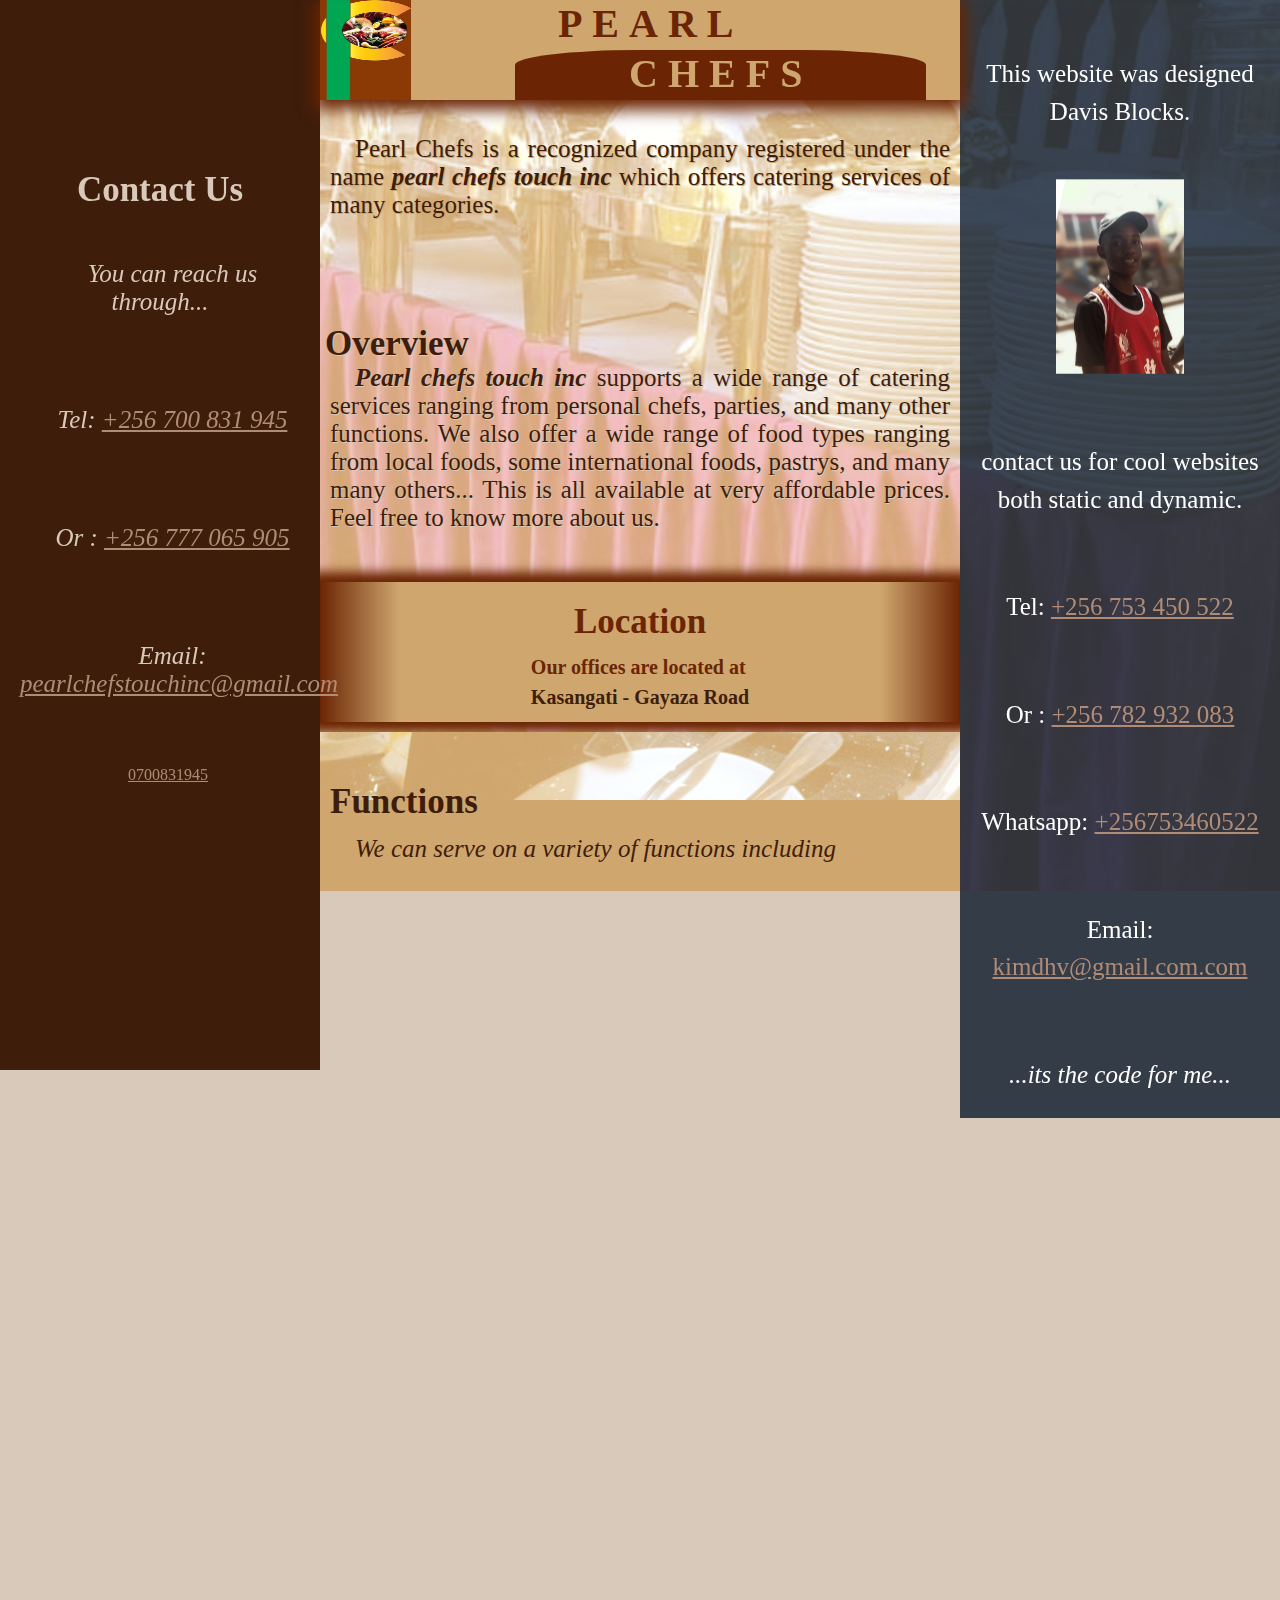
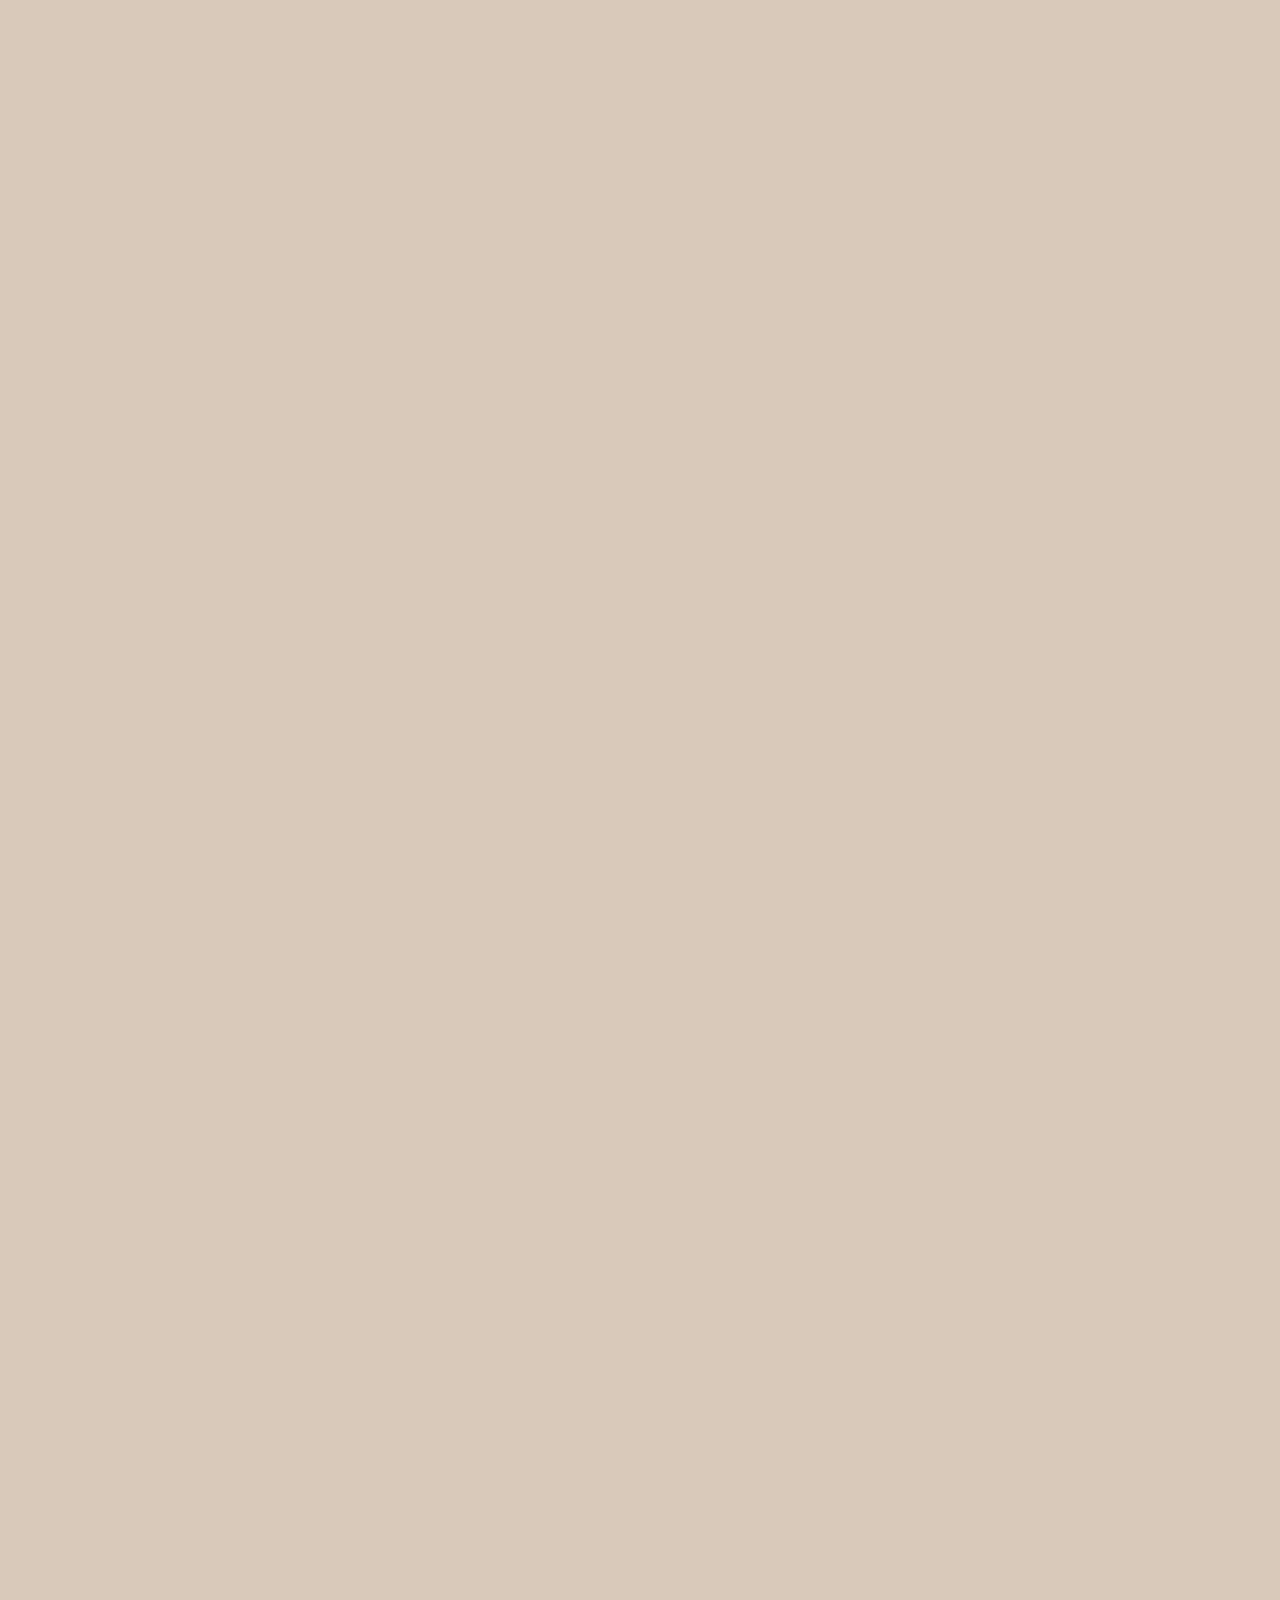
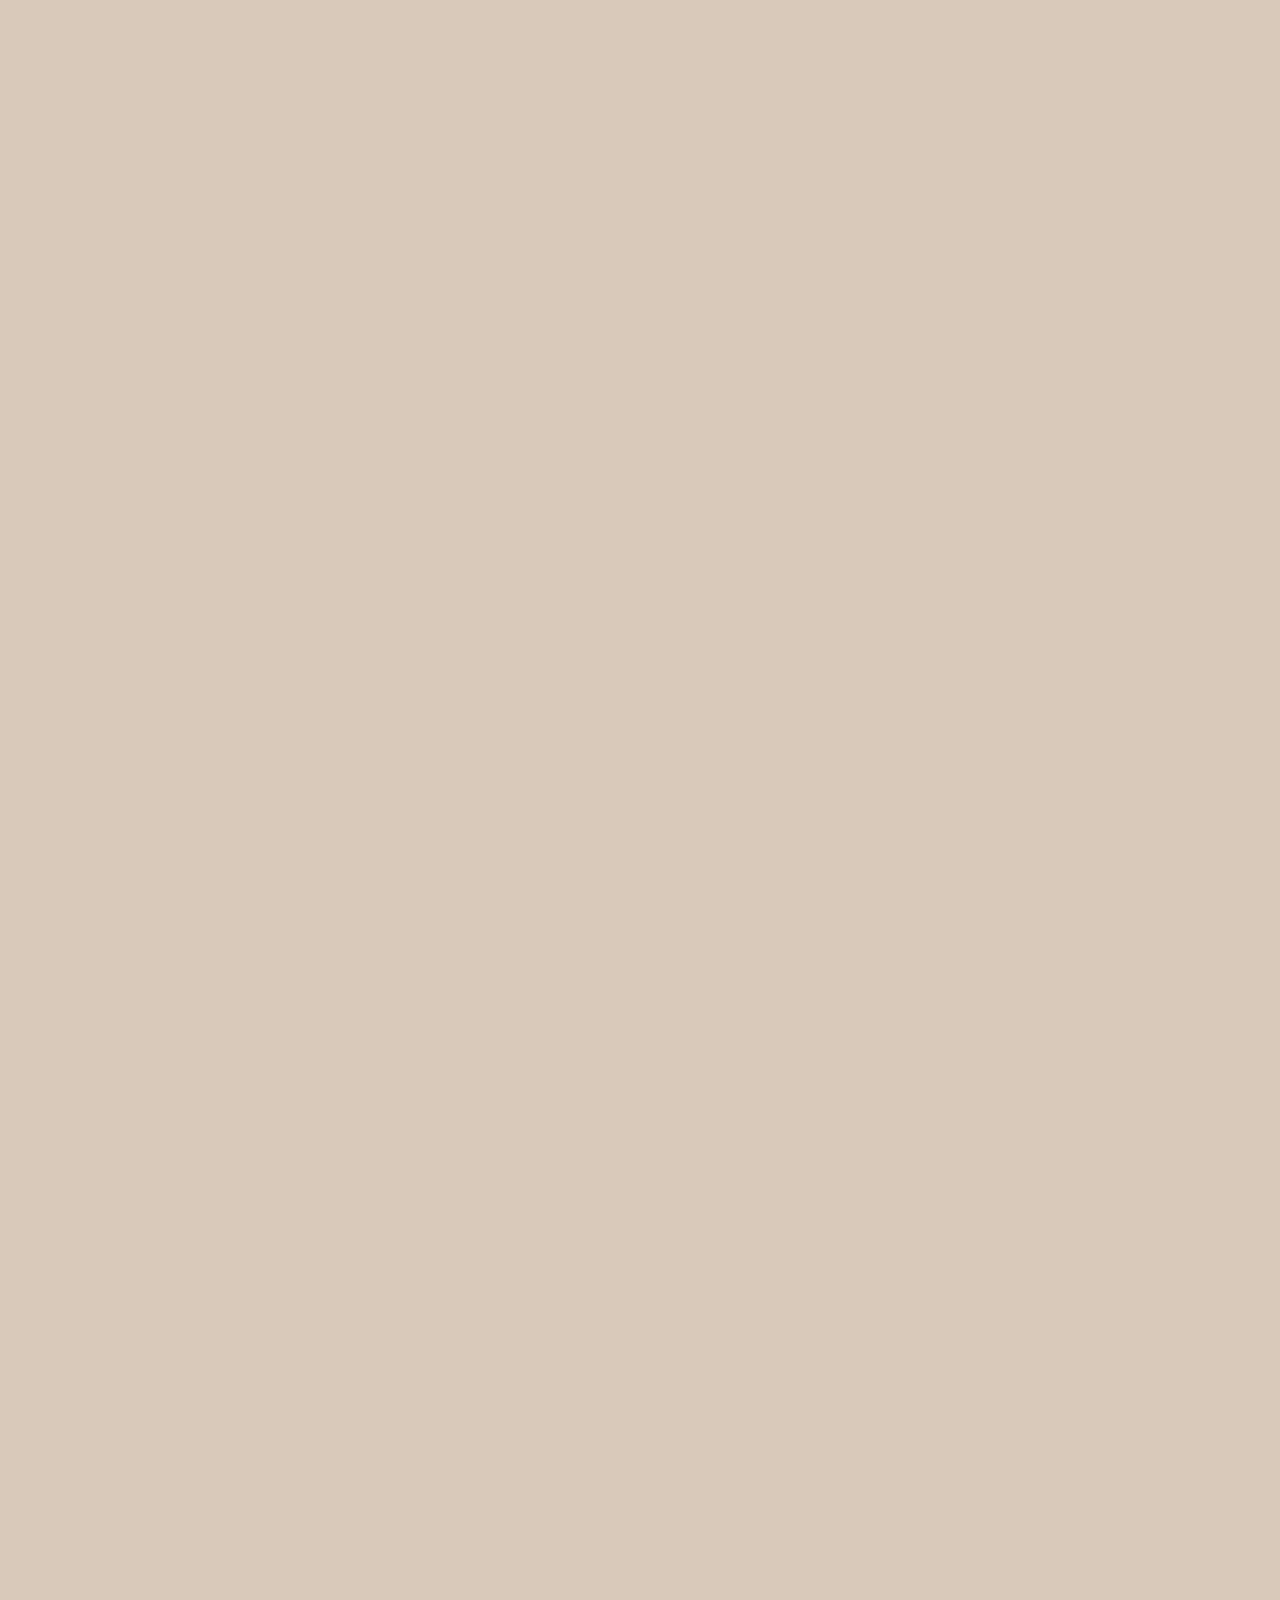
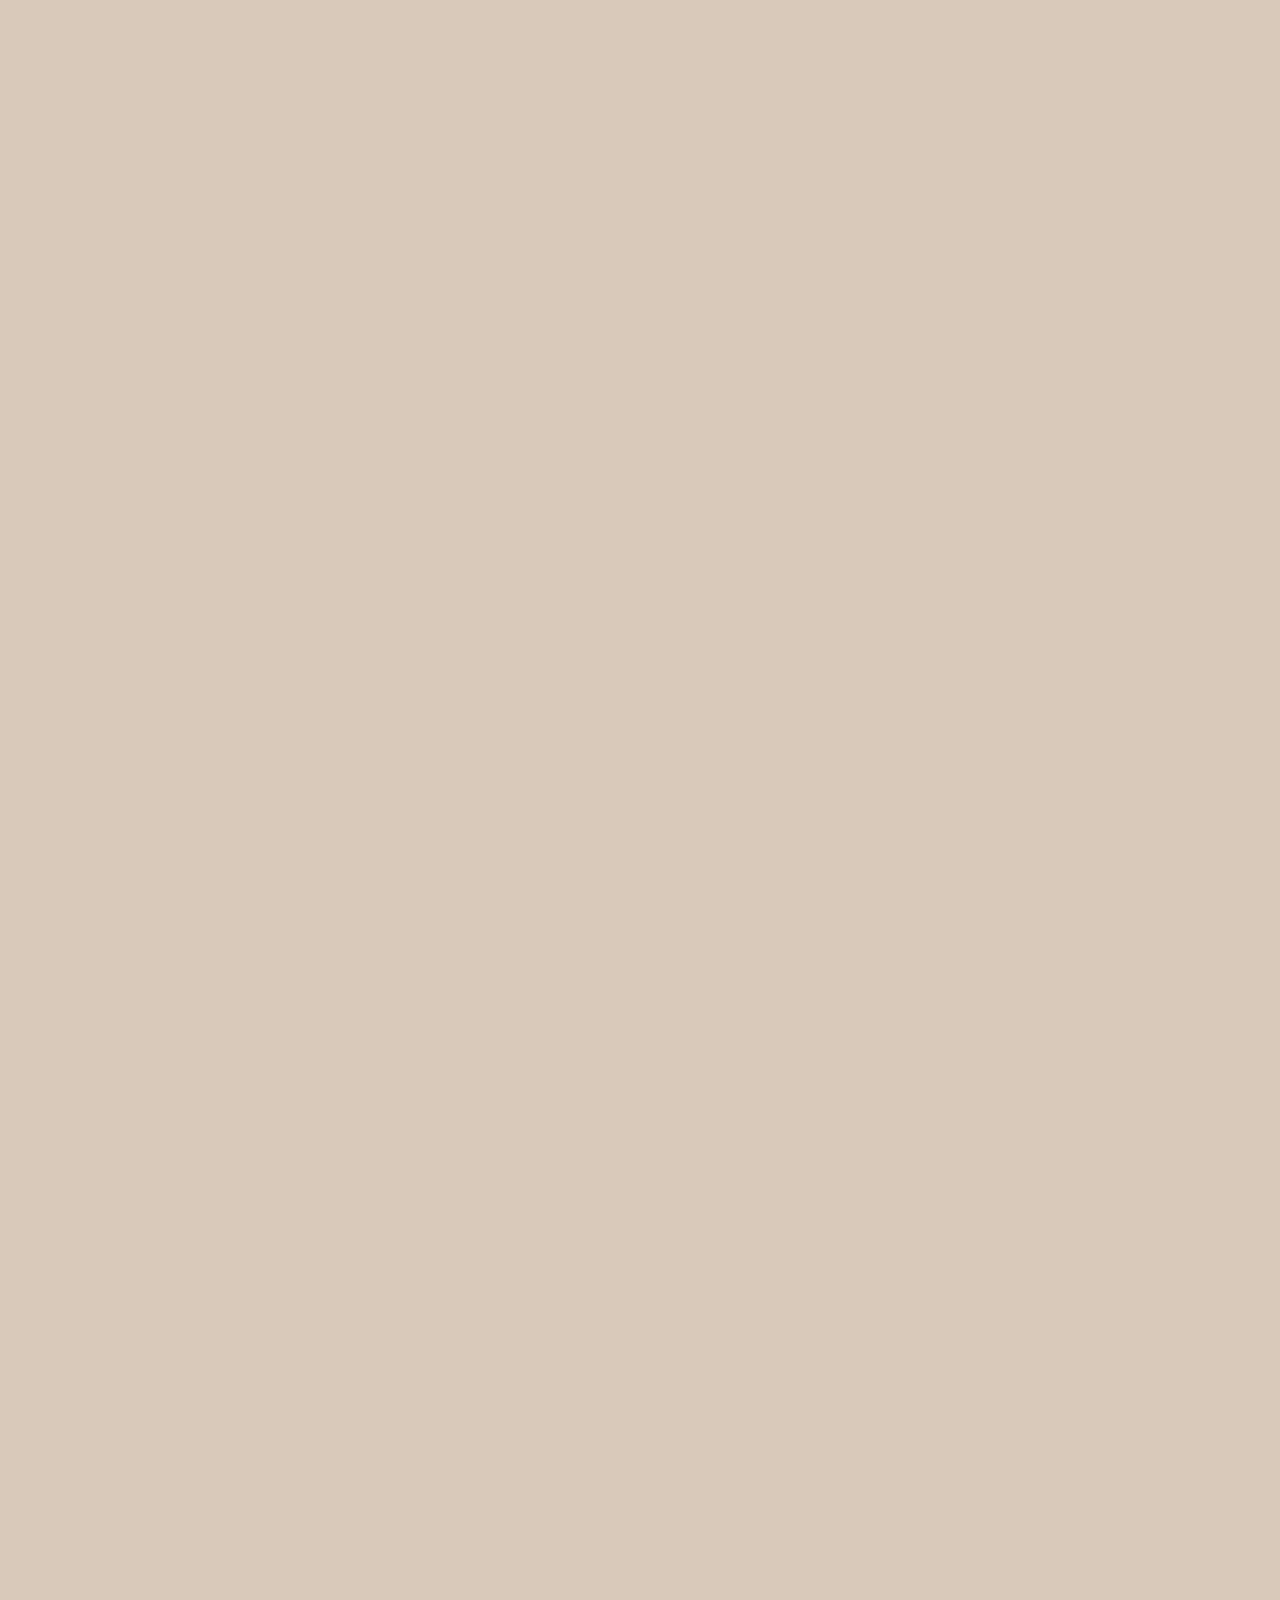
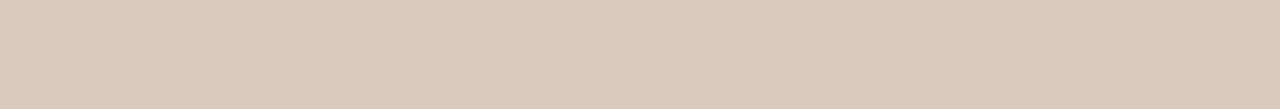
==== index.html @ cfde9b63 "all" ====
<!DOCTYPE html>
<html lang="en">
<head>
    <meta charset="UTF-8">
    <meta name="viewport" content="width=device-width, initial-scale=1.0">
    <title>Pearl chefs</title>
    <link rel="stylesheet" href="style.css">

</head>
<body>
    <div class="holder">
        <section class="header">
            <div class="logo-holder">
                <img src="pictures/logo.png" alt="PC">
            </div>
            <div class="company-name">
                <p>PEARL</p>
                <p>CHEFS</p>
            </div>
        </section>
        <section class="body">
            <p>Pearl Chefs is a recognized company registered under the 
                name <em>pearl chefs touch inc</em> which offers catering services of 
                many categories.
            </p>
            <div class="contents">
                <p>If your're in a hurry, you can conveniently access
                    what you need...
                </p>
                <p>...contents</p>
                <ol class="contnt">
                    <li><a href="#Overview">Overview</a></li>
                    <li><a href="#Location">Location</a></li>
                    <li><a href="#supported-functions">Functions</a> </li>
                    <li><a href="#types-of-foood">In our collection</a></li>
                    <li><a href="#team">Pearl team</a></li>
                    <li><a href="#contact-us">Contact us</a></li>
                </ol>
            </div>
            <div class="overview">
                <p class="h1" id="overview">Overview</p>
                <p><em>Pearl chefs touch inc</em> supports a wide range of catering
                services ranging from personal chefs, parties, and 
                many other functions. We also offer a wide range of
                food types ranging from local foods, some international
                foods, pastrys, and many many others... This is all
                available at very affordable prices. Feel free to 
                know more about us.</p>
            </div>
            <div class="location" id="Location">
                <p class="h1">Location</a></p>
                
                <p>Our offices are located at <br> <b>Kasangati - Gayaza Road</b></p>
            </div>
            <div class="supported-functions" id="supported-functions">
                <p class="h1">Functions</p>
                <p>We can serve on a variety of functions including</p>
                <ol class="functions">
                    <li>Wedding parties</li>
                    <li>Birthday parties</li>
                    <li>Introduction ceremonies</li>
                    <li>And all other cultural ceremonies </li>
                    <li>Outside Catering</li>
                    <li>BBQ's</li>
                    <li>Carorate Ceremonies</li>
                    <li>Anniversaries</li>
                    <li>Luncheons</li>
                    <li>Meetings</li>
                    <li>Seminars</li>
                    <li>School parties</li>
                    <li>Personal chef services</li>
                </ol>
                
                <p>We also offer a wide range of other culinary services.
                </p>
                
            </div>
            <div class="types-of-foood" id="types-of-foood">
                <p class="h1">In our collecction</p>
                <p>At Pearl Chef's touch inc, we offer
                    a wide variety of food types including
                    all local foods, international dishes,
                    pastries, cakes... and many others.
                    It's your choice that matters.
                </p>
                <div class="picture-gallery">
                    <img src="pictures/food/serving-table.jpeg" alt="">
                    <img src="pictures/food/chicken.jpeg" alt="">
                    <img src="pictures/food/food-plate-.jpg" alt="">
                    <img src="pictures/food/food-plate-2.jpeg" alt="">
                    <img src="pictures/food/food-plate-3.jpeg" alt="">
                    <img src="pictures/food/food-plate-4.jpeg" alt="">
                    <img src="pictures/food/food-plate-6.jpg" alt="">
                    <img src="pictures/food/food-plate5.jpeg" alt="">
                    <img src="pictures/food/hafcakes1.jpeg" alt="">
                    <img src="pictures/food/halfcakes2.jpeg" alt="">
                    <img src="pictures/food/plate1.jpeg" alt="">
                    <img src="pictures/food/samosas.jpeg" alt="">
                    <img src="pictures/food/serving-center-2.jpeg" alt="">
                    <img src="pictures/food/serving-center-3.jpeg" alt="">
                    <img src="pictures/food/serving-center.jpeg" alt="">
                    <img src="pictures/food/variety.jpeg" alt="">
               </div>
                
            </div>
            <div class="team" id="team">
                <p class="h1">Pearl team</p>
                <p>Our team includes very dedicated chefs who are aimed at making 
                    good quality food ready at your service...
                </p>
                <p>...this includes</p>
                <div class="member">
                    <p class="description">Chef Ali <br> General manager</p>
                    <div class="pic"><img src="pictures/ali.jpg" alt="Chef Ali"></div>
                </div>
                <div class="member">
                    <p class="description">Chef Mark</p>
                    <div class="pic"><img src="pictures/mark.jpg" alt="Mark"></div>
                </div>
                <p>...and many others including the serving team and other members of the support crue.</p>
                
                <img src="pictures/many.jpg" alt="">
                
            </div>
            <div class="contact-us" id="contact-us">
                <p class="h1">Contact Us</p>
                <p>You can reach us through...</p>
                <p>Tel: <a href="tel:+256700831945">+256 700 831 945</a></p>
                <p>Or : <a href="tel:+256777065905">+256 777 065 905</a></p>
                <p>Email: <a href= "mailto:pearlchefstouchinc@gmail.com?cc=kimdhev@gmail.com&subject=Customer%20feedback%20">pearlchefstouchinc@gmail.com</a></p>
                <div class="handles">
                    <a class="logo" href="https://wa.me/+256700831945"><img src="pictures\whatsapp.png" alt="" srcset=""></a>
                    <a class="logo" href= "mailto:pearlchefstouchinc@gmail.com?cc=kimdhev@gmail.com&subject=Customer%20feedback%20"><img src="pictures\g-mail.png" alt="" srcset=""></a>
                    <p><a href="https://wa.me/+256700831945">0700831945</a></p>
                    <p><a href= "mailto:pearlchefstouchinc@gmail.com?
                        cc=kimdhev@gmail.com&
                        subject=Customer%20feedback%20">pearlchefstouchinc@gmail.com</a></p>
                </div>

            </div>
            <div class="developer-info">
                <p class="info">This website was designed 
                    Davis Blocks. <br>
                    
                </p>
                <img src="pictures/developer.jpg" alt="Davis">
                <p>contact us for cool websites both static and 
                    dynamic.</p>
                <p>Tel: <a href="tel:+256753460522">+256 753 450 522</a></p>
                <p>Or : <a href="tel:+256782932083">+256 782 932 083</a></p>
                <p>Whatsapp: <a href="https://wa.me/+256753460522">+256753460522</a></p>
                <p>Email: <a href= "mailto:kimdhev@gmail.com?subject=Customer%20feedback%20&body=Write%20your%20message%20here...%20">kimdhv@gmail.com.com</a></p>
                <p><I>...its the code for me...</I></p>

            </div>
        </section>
        
    </div>
    
    <script src="script.js"></script>
</body>
</html>
---- style.css ----
:root{
    --header-height: 80px;
    --font-size-big: calc(0.4*var(--header-height));
    --font-size-medium: 20px;
    --clor-brown: #6b2504;
    --brown-bg: #cfa76e;
    --font-size-medium2: 18px;
    --sub-heading-font: 25px;
    --whyte: #d9c9bA;
    --dark-brown: #3f1d0b;
    --link-color: #b08c77;
    --i:1;
}

*{
    user-select: none;
    font-family: Cambria, Cochin, Georgia, Times, 'Times New Roman', serif;
}

html{
    height: 100vh;
    overflow-y: hidden;
}

body{
    width: 100%;
    margin: 0px;
    background: var(--whyte);
    height: 99%;
    overflow-y: scroll;
}

.holder{
    align-items: center;
    position: relative;
    display: flex;
    flex-direction: column;
    width: 100%;
    height: calc(max-content + 130px);

    background-color: var(--brown-bg);
    background-attachment: fixed;
    background-repeat: no-repeat;
    background-size: cover;
    background-blend-mode: screen;
    background-image: url('pictures/table.jpg');
    background-position-y: 0px;
    overflow-x: hidden;
}
.holder .header{
    position: relative;
    background: var(--brown-bg);
    display: grid;
    grid: 1fr/repeat(7, 1fr);
    gap: 0px;
    width: 100%;
    height: var(--header-height);
    box-shadow: 0px 5px 15px 5px var(--clor-brown);
    z-index: 4;

    
}

.holder .header .logo-holder{
    position: relative;
    width: 100%;
    height: var(--header-height);
    grid-area: 1/1;
}

.holder .header .logo-holder img{
    position: relative;
    width: 100%;
    height: 100%;
}

.holder .header .company-name{
    position: relative;
    grid-area: 1/span 6;
    display: grid;
    gap: 0px;
    grid: repeat(2, 1fr)/1fr;
    place-items: center;
    height: 100%;
}

.holder .header .company-name p{
    position: relative;
    text-align: center;
    background: var(--brown-bg);
    font-size: var(--font-size-big);
    color: var(--clor-brown);
    height: 100%;
    width: 75%;
    margin: 0px;
    letter-spacing: 10px;
    font-weight: 700;
    font-family: Cambria, Cochin, Georgia, Times, 'Times New Roman', serif;
}

.holder .header .company-name p:nth-child(1){
    transform: translate(-35px,0);
    animation: slide1 0.5s linear 0s 1 forwards;
}

.holder .header .company-name p:nth-child(2){
    color: var(--brown-bg);
    background: var(--clor-brown);
    border-top-left-radius: 30%;
    border-top-right-radius: 30%;
    transform: translate(35px,0);
    animation: slide2 0.5s ease-out 0s 1 forwards;
}

@keyframes slide1 {
    from{
        opacity: 0%;
        transform: translate(35px, 0px);
    }
    to{
        opacity: 100%;
        transform: translate(-35px, 0px);
    }
}
@keyframes slide2 {
    from{
        opacity: 0%;
        transform: translate(-35px, 0px);
    }
    to{
        opacity: 100%;
        transform: translate(35px, 0px);
    }
}
/* .holder .header.active{
    position: fixed;
    top: 0px;
    left: 0px;
    animation: slideDown 1s ease forwards;
}

@keyframes slideDown{
    0%{
        transform: translateY(-100%);
    }
    100%{
        transform: translateY(0%);
    }
} */



section.body{
    display: grid;
    position: relative;
}

section.body > p{
    background-color: var(--brown-bg);
    background-attachment: fixed;
    background-repeat: no-repeat;
    background-size: cover;
    background-blend-mode: screen;
    background-image: url('pictures/table.jpg');
    background-position-y: 0px;
    padding: 10px;
    font-size: var(--font-size-medium);
    text-indent: 25px;
    text-align: justify;
    color: var(--dark-brown);
    text-shadow: 1px 1px var(--brown-bg);
    font-weight: 200;
    padding-block-end: 30px;
}
em{
    font-weight: 600;
}

section.body > .contents{
    padding: 20px;
    padding-block: 0px;
    max-width: 100%;
    color: var(--brown-bg);
    background: var(--clor-brown);
    box-shadow: 0px 0px 20px 20px var(--clor-brown);
}

section.body > .contents > p{
    font-size: var(--font-size-medium2);
}

section.body > .contents > p:nth-child(2){
    font-weight: 500;
    font-size: calc(var(--font-size-medium2)*1.3);
    padding-block: 0px;
    margin-bottom: 5px;
}

section.body > .contents > ol{
    padding-block: 0px;
    font-size: var(--font-size-medium2);
    margin-top: 0px;
    list-style: disc inside url("pictures/cupcake.png");
}

section.body > .contents > ol > li{
    padding-block: 10px;
}

section.body > .overview{
    padding: 5px;
    padding-block: 30px;
    color: var(--dark-brown);
    text-shadow: 1px 1px var(--whyte);
    margin-block-end: 20px;
    background-color: var(--brown-bg);
    background-attachment: fixed;
    background-repeat: no-repeat;
    background-size: cover;
    background-blend-mode: screen;
    background-image: url('pictures/table.jpg');
    background-position-y: 0px;
}

p.h1{
    font-size: var(--sub-heading-font);
    margin-block-start: 20px;
    margin-block-end: 0px;
    font-weight: 700;
}

section.body > .overview > p:nth-child(2){
    text-indent: 25px;
    margin-block: 0px;
    font-size: var(--font-size-medium);
    text-align: justify;
    padding-inline: 5px;
    font-weight: 500;
}
section.body > .location{
    display: grid;
    place-items: center;
    box-shadow: 0px 0px 10px 10px var(--clor-brown);
    background: linear-gradient(to right, var(--clor-brown), var(--brown-bg), var(--brown-bg), var(--brown-bg),var(--brown-bg),var(--brown-bg),var(--brown-bg),var(--brown-bg), var(--clor-brown));
    padding: 0px;
    margin: 0px;
    margin-block-end: 10px;
    padding-inline: 30px;
    color: var(--clor-brown);
}

section.body > .location > p:nth-child(2){
    font-size: var(--font-size-medium2);
    margin-block: 10px;
    font-weight: 600;
    line-height: 1.5;
    /* animation: marq 10s linear 2; */
}
/* 
@keyframes marq {
    from{
        transform: translate(100%, 0);
    }
    to{
        transform: translate(-100%, 0);
    }
} */

section.body > .location > p:nth-child(2) > b{
    color: var(--dark-brown);
}

section.body > .supported-functions{
    padding-inline: 10px;
    padding-block: 30px;
    color: var(--dark-brown);
    font-weight: 500;
    margin-block-end: 0px;
    background-color: var(--brown-bg);
    background-attachment: fixed;
    background-repeat: no-repeat;
    background-size: cover;
    background-blend-mode:  screen;
    background-image: url('pictures/circularWarmer.JPG');
    background-position-y: -100px;
}

section.body > .supported-functions > p:is(:not(:first-child)){
    font-size: var(--font-size-medium);
    text-indent: 25px;
    margin-block: 3px;
    font-style: italic;
    padding-block: 10px;
}

section.body > .supported-functions > ol{
    font-size: var(--font-size-medium2);
    margin-block: 10px;
    list-style: disc inside url("pictures/food.png");
}

section.body > .supported-functions > ol > li{
    padding-block: 10px;
}

section.body > .types-of-foood{
    width: 100%;
    margin-block: 15px;
    padding: 5px;
    padding-inline: 0px;
    padding-block: 30px;
    box-shadow: 0px 0px 10px 10px var(--clor-brown);
    background: linear-gradient(var(--clor-brown), var(--brown-bg) 1.5%);
    color: var(--clor-brown);
    font-weight: 600;
}

section.body > .types-of-foood > p:is(:not(:first-child)){
    font-size: var(--font-size-medium);
    text-indent: 25px;
    margin-block: 3px;
    margin-block-end: 20px;
    margin-inline: 5px;
    font-style: italic;
    text-align: justify;
}

section.body > .types-of-foood > .picture-gallery{
    width: 100%;
    background: var(--whyte);
    gap: 10px;
    display: grid;
    grid: 1fr/repeat(2, 1fr);

}

section.body > .types-of-foood > .picture-gallery > img{
    width: 100%;
    height: 100%;
    object-fit: cover;
    aspect-ratio: 2;
    overflow: hidden;
}

section.body > .types-of-foood > .picture-gallery > img:hover{
    --i:0;
    z-index: 5;
    transform: scale(1.1);
    transition: 1s;
}

section.body > .types-of-foood > .picture-gallery > img:is(:nth-child(1), :nth-child(2)){
   grid-area: 1 /1/span 1/ span 2;
}
section.body > .types-of-foood > .picture-gallery > img:is(:nth-child(3), :nth-child(4)){
   grid-area: 2 /1/span 1/ span 2;
}
section.body > .types-of-foood > .picture-gallery > img:is(:nth-child(5), :nth-child(6)){
   grid-area: 3 /1/span 1/ span 2;
}
section.body > .types-of-foood > .picture-gallery > img:is(:nth-child(7), :nth-child(8)){
   grid-area: 4 /1/span 1/ span 2;
}
section.body > .types-of-foood > .picture-gallery > img:is(:nth-child(9), :nth-child(10)){
   grid-area: 5 /1/span 1/ span 2;
}
section.body > .types-of-foood > .picture-gallery > img:is(:nth-child(11), :nth-child(12)){
   grid-area: 6 /1/span 1/ span 2;
}
section.body > .types-of-foood > .picture-gallery > img:is(:nth-child(13), :nth-child(14)){
   grid-area: 7 /1/span 1/ span 2;
}
section.body > .types-of-foood > .picture-gallery > img:is(:nth-child(15), :nth-child(16)){
   grid-area: 8 /1/span 1/ span 2;
}

section.body > .types-of-foood > .picture-gallery > img:nth-child(odd){
    border-top-left-radius: 10%;
    clip-path: polygon(0% 0%, calc(100% - var(--i)*56%) 0%, calc(100% - var(--i)*46%) 100%, 0% 100%);
}
section.body > .types-of-foood > .picture-gallery > img:nth-child(even){
    border-bottom-right-radius: 10%;
    clip-path: polygon(calc(0% + var(--i)*46%) 0%, 100% 0%, 100% 100%, calc(0% + var(--i)*56%) 100%);
}
section.body > .team{
    display: flex;
    gap: 20px;
    flex-direction: column;
    background: var(--clor-brown);
    color: var(--whyte);
    padding: 10px;
    margin-block: 10px;
    margin-block-end: 0px;
    box-shadow: 0px -25px 0px 0px var(--clor-brown);
    background-attachment: fixed;
    background-repeat: no-repeat;
    background-size: cover;
    background-blend-mode: screen;
    background-image: url('pictures/circularWarmer.JPG');
    background-position-y: -100px;
}

section.body > .team > p:is(:not(:first-child)){
    font-size: var(--font-size-medium);
    font-weight: 500;
    text-indent: 25px;
    margin-block: 10px;
    font-style: italic;
    text-shadow: 1px 1px var(--dark-brown);
    
}

section.body > .team > .member{
    display: flex;
    flex-direction: row-reverse;
    width: 100%;
    height: max-content;
    background: linear-gradient(to right, transparent, var(--clor-brown) 90%);
}

section.body > .team > .member:nth-child(even){
    flex-direction: row;
    background: linear-gradient(to left, transparent, var(--clor-brown) 90%);
}

section.body > .team > .member > p{
    color: var(--whyte);
    background: transparent;
    margin: 0px;
    width: 50%;
    height: 100%;
    display: grid;
    place-items: center;
    text-align: center;
    font-size: var(--font-size-medium);
}

section.body > .team > .member > .pic{
    background: transparent;
    width: 50%;
    height: max-content;
    display: grid;
    place-items: center;
    overflow: hidden;
    
}

section.body > .team > .member > .pic > img{
    width: 100%;
    height: 100%;
}

section.body > .team > .member > .pic > img[alt=Mark]{
    width: 100%;
    height: 100%;
}

section.body > .team  img{
    width: 100%;
    height: 100%;
    border-radius: 10%;
}

section.body > .team  img:hover{
    filter: saturate(1.1);
    transform: scale(1.1);
    transition: 0.5s;
}

section.body > .contact-us{
    background: var(--dark-brown);
    margin-top: 0px;
    padding-block: 20px;
}

section.body > .contact-us > p{
    text-align: center;
    color: var(--whyte);
}

section.body > .contact-us > p:is(:not(:first-child)){
    font-size: var(--font-size-medium);
    text-indent: 25px;
    margin-block: 10px;
    font-style: italic;
    padding: 20px;
}

section.body > .contact-us > .handles{
    position: relative;
    /* bottom: 0px; */
    display: grid;
    padding-block: 10px;
    place-items: center;
    grid: 1fr/1fr 2fr;
    width: 100%;
    background: var(--dark-brown);
}

/* section.body > .contact-us > .handles.active{
    position: relative;
} */

section.body > .contact-us > .handles > p{
    color: var(--whyte);
    margin: 0px;
}

section.body > .contact-us > .handles > .logo{
    width: 60px;
    display: grid;
    place-items: center;
    background: white;
    aspect-ratio: 1;
    border-radius: 50%;
}

section.body > .contact-us > .handles > .logo > img{
    width: 40px;
    filter: saturate(0);
}

a{
    text-decoration: underline;
    font-size: inherit;
    color: var(--link-color);
}

.developer-info{
    color: White;
    background: rgba(1, 17, 36, 0.767);
    padding-block-start: 30px;
    display: grid;
    place-items: center;
}
.developer-info > p{
    font-size: var(--font-size-medium);
    line-height: 1.5;
    padding-block-start: 20px;
    text-align: center;
}
.developer-info > img{
    width: 50%;
    filter: grayscale(40%);
    transform: scale(80%);
}
.developer-info > img:hover{
    transform: scale(110%);
    filter: grayscale(0%);
    transition: .5s;
}

/* Media query for desktops and laptopps */
@media only screen and (min-width: 768px) {
    head{
        height: 100%;
    }
    :root{
    --header-height: 100px;
    --font-size-big: calc(0.4*var(--header-height));
    --font-size-medium: 25px;
    --clor-brown: #6b2504;
    --brown-bg: #cfa76e;
    --font-size-medium2: 20px;
    --sub-heading-font: 35px;
    --whyte: #d9c9bA;
    --dark-brown: #3f1d0b;
    --link-color: #b08c77;
    --i:1;
    }
    .holder > .header{
        width: 50%;
        position: fixed;
        top: 0%;
        left: 25%;
        z-index: 6;
    }
    section.body{
            position: relative;
            width: 50%;
            left: 0%;
            overflow: hidden;
            top: var(--header-height);
        }
    section.body > .contents{
        display: none;
    }

    
    section.body > .contact-us{
            padding-top: 150px;
            width: 25%;
            height: 100vh;
            position: fixed;
            left: 0px;
            top: 0px;
        }
        section.body > .contact-us > p:is(:not(:first-child)){
            padding-block: 40px;
        }
        section.body > .contact-us > .handles > .logo{
            display: none;
        }
        section.body > .contact-us > .handles > p:is(:not(last-child)){
            position: absolute;
            left: 40%;
            top: 90%;
        }
        section.body > .contact-us > .handles > p:last-of-type{
            display: none;
        }
        section.body > .team > p:is(:not(:first-child)){
            background: #3f1d0b8c;
        }

    .developer-info{
        position: fixed;
        right: 0%;
        top: 0%;
        width: 25%;
        padding-top: 10px;
    }

    section.body > .types-of-foood > .picture-gallery > img:hover{
        transform: scale(1.1);
    }
}
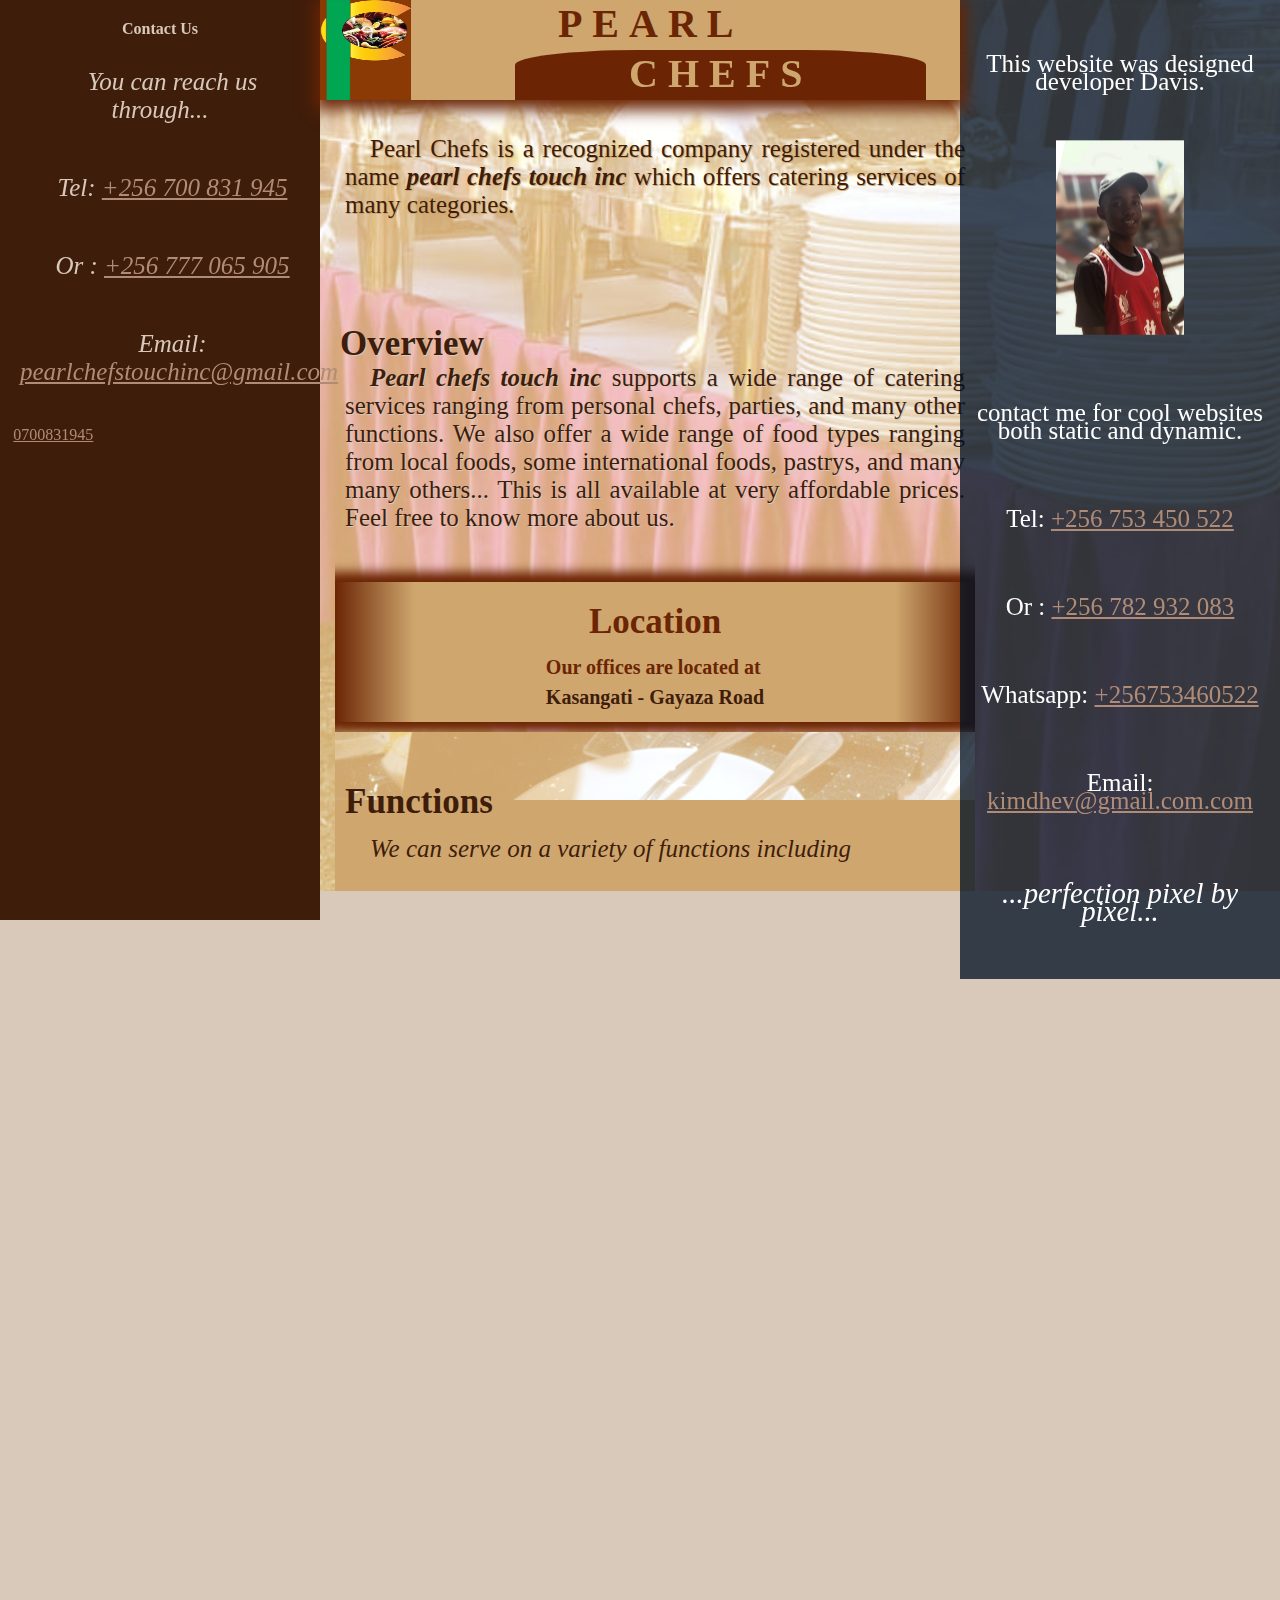
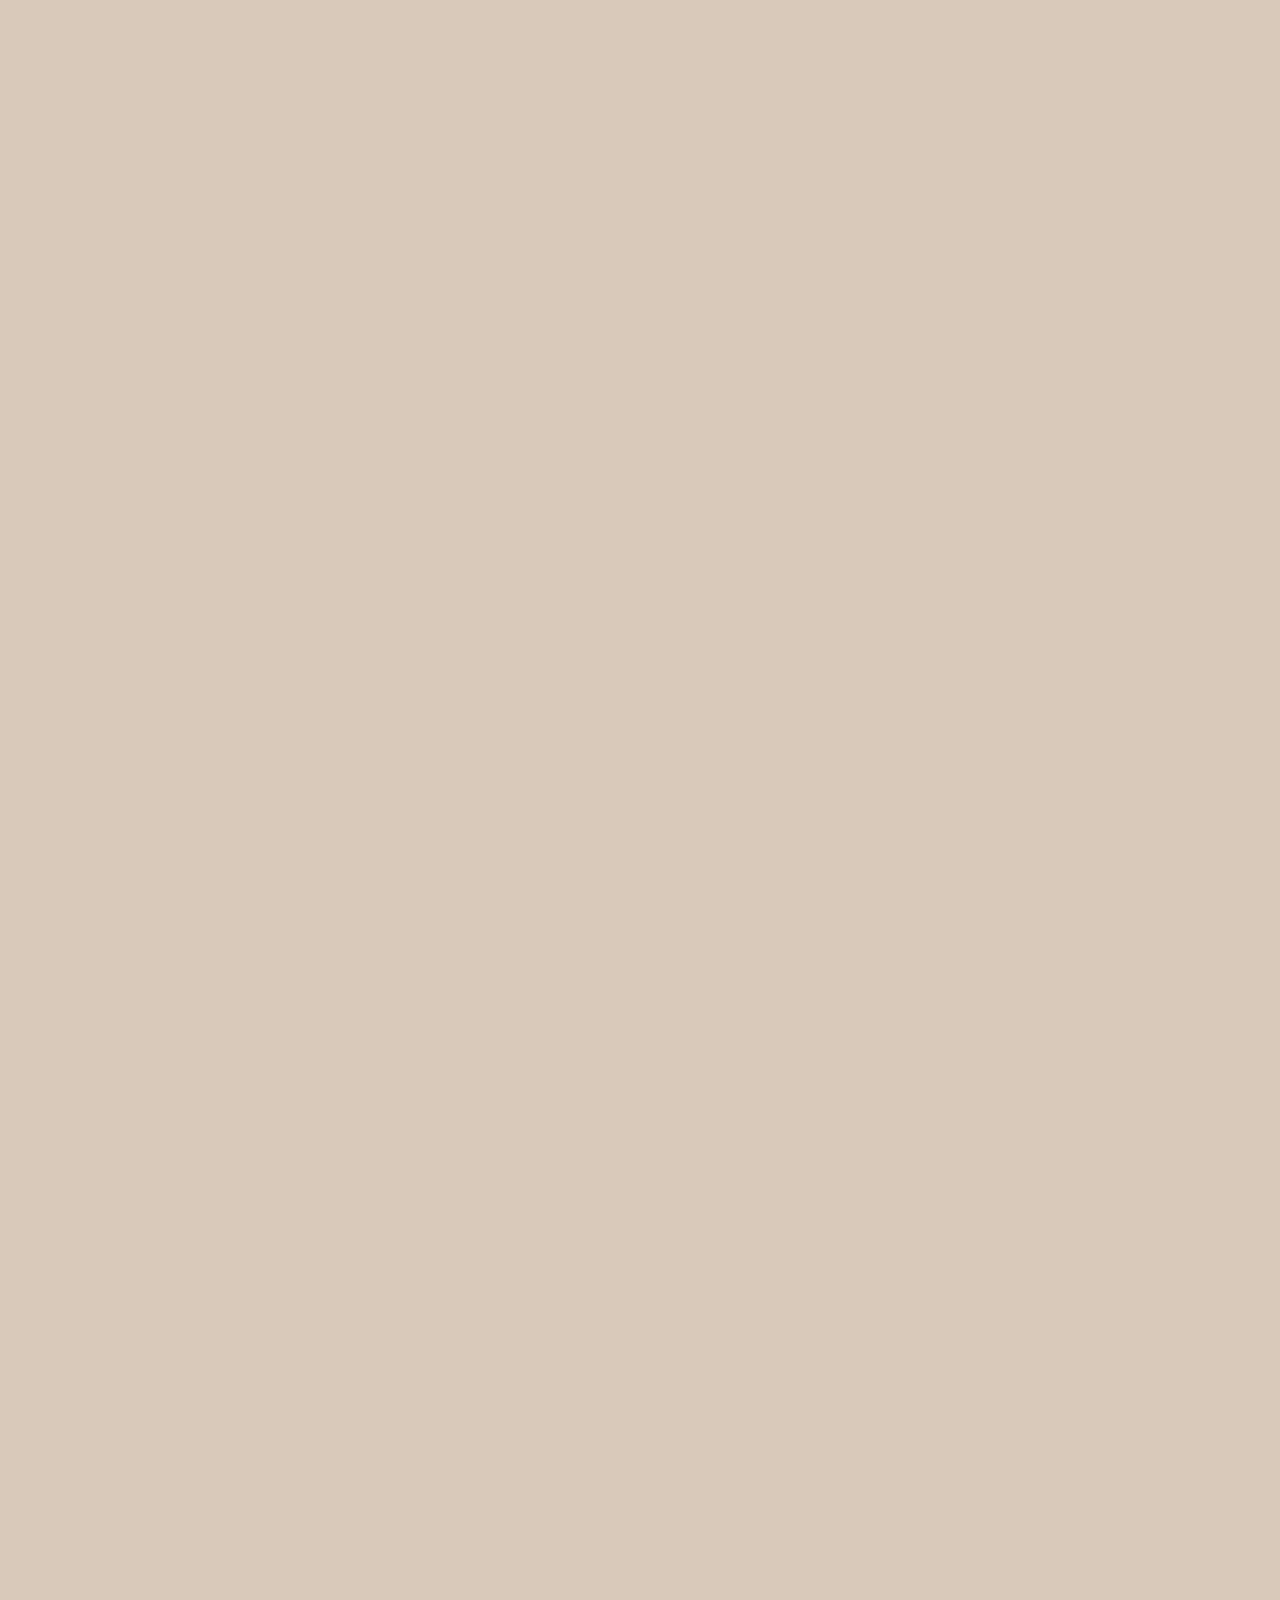
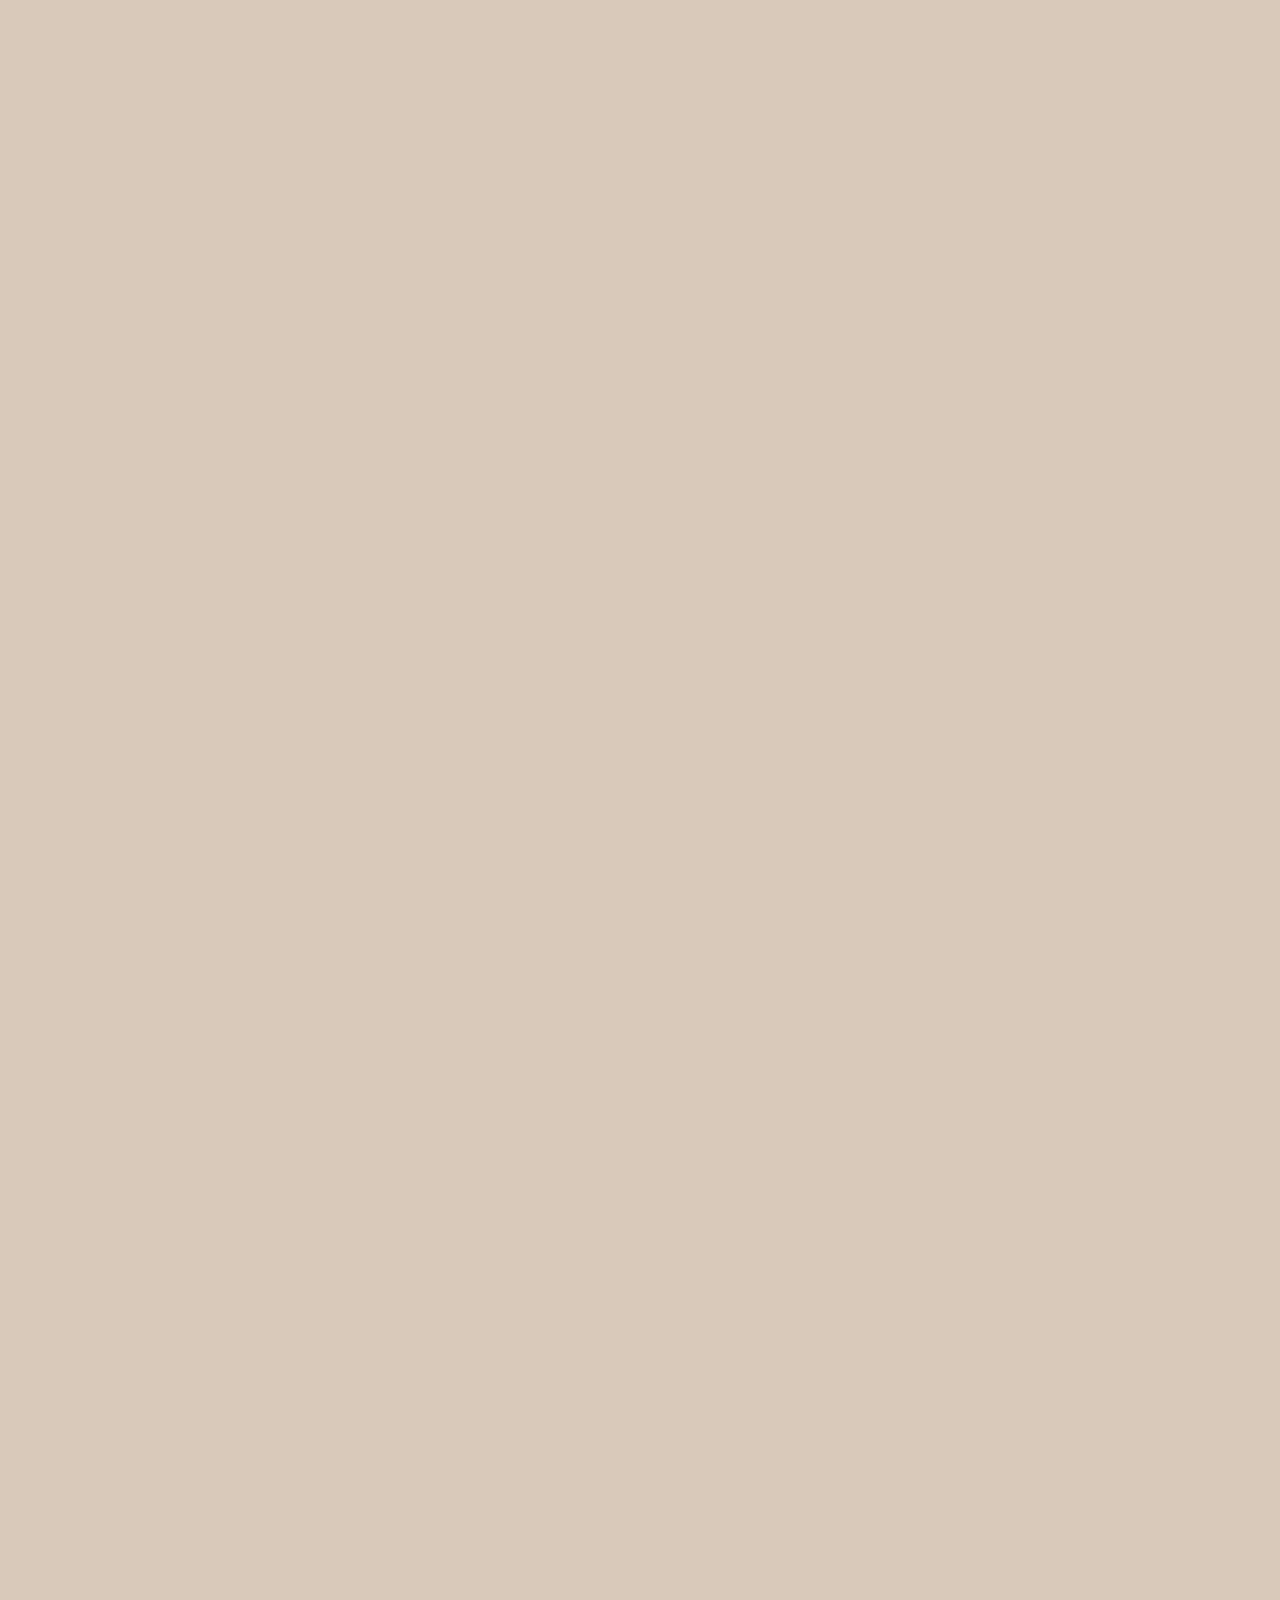
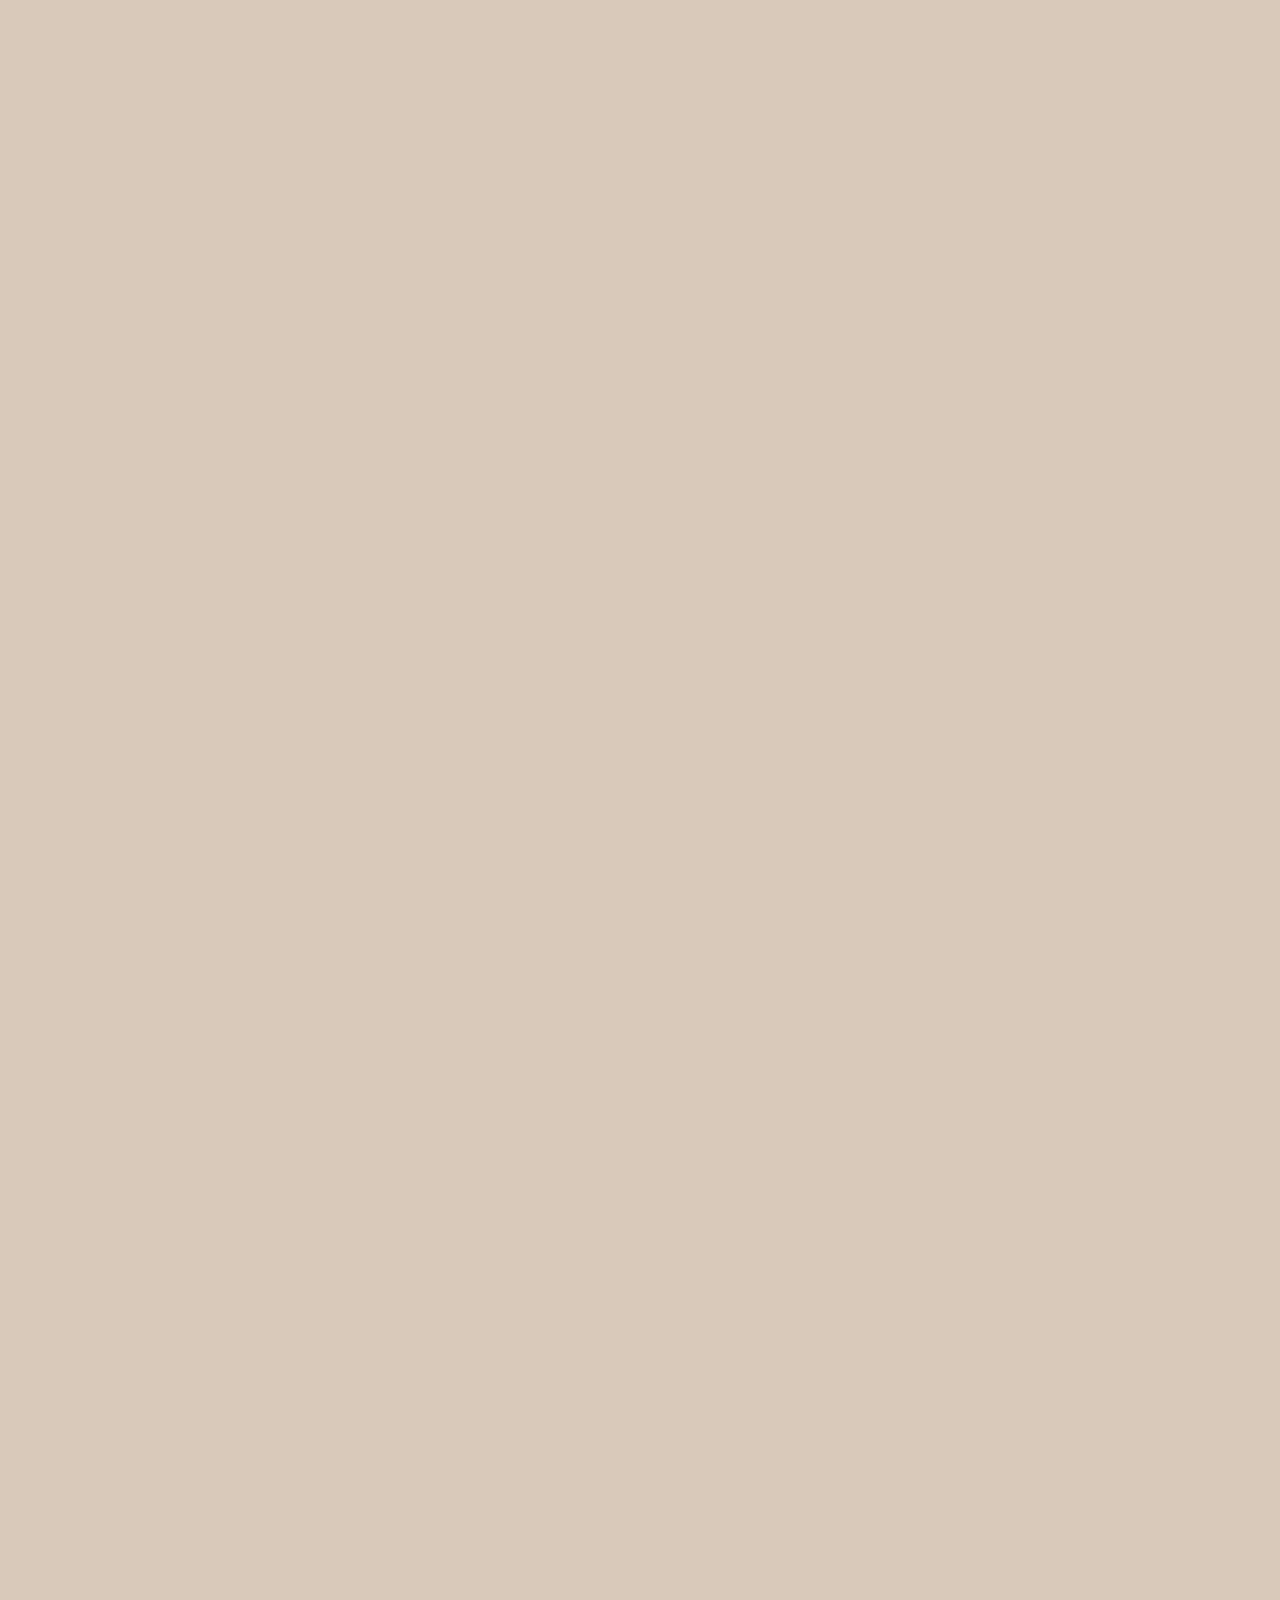
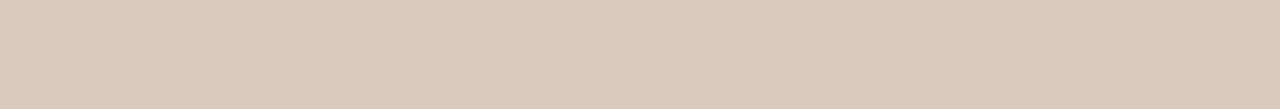
==== commit eeaba4a0: "edit contact info" ====
--- a/index.html
+++ b/index.html
@@ -139,19 +139,16 @@
 
             </div>
             <div class="developer-info">
-                <p class="info">This website was designed 
-                    Davis Blocks. <br>
+                <p class="info">This website was designed developer Davis. <br>
                     
                 </p>
                 <img src="pictures/developer.jpg" alt="Davis">
-                <p>contact us for cool websites both static and 
-                    dynamic.</p>
+                <p>contact me for cool websites both static and dynamic.</p>
                 <p>Tel: <a href="tel:+256753460522">+256 753 450 522</a></p>
                 <p>Or : <a href="tel:+256782932083">+256 782 932 083</a></p>
                 <p>Whatsapp: <a href="https://wa.me/+256753460522">+256753460522</a></p>
-                <p>Email: <a href= "mailto:kimdhev@gmail.com?subject=Customer%20feedback%20&body=Write%20your%20message%20here...%20">kimdhv@gmail.com.com</a></p>
-                <p><I>...its the code for me...</I></p>
-
+                <p>Email: <a href= "mailto:kimdhev@gmail.com?subject=Customer%20feedback%20&body=Write%20your%20message%20here...%20">kimdhev@gmail.com.com</a></p>
+                <p><I>...perfection pixel by pixel...</I></p>
             </div>
         </section>
         
--- a/style.css
+++ b/style.css
@@ -535,9 +535,13 @@
 }
 .developer-info > p{
     font-size: var(--font-size-medium);
-    line-height: 1.5;
+    line-height: 18px;
     padding-block-start: 20px;
     text-align: center;
+}
+.developer-info > p:last-child{
+    font-size: 1.8em;
+    padding-bottom: 30px;
 }
 .developer-info > img{
     width: 50%;
@@ -578,7 +582,7 @@
     section.body{
             position: relative;
             width: 50%;
-            left: 0%;
+            left: 15px;
             overflow: hidden;
             top: var(--header-height);
         }
@@ -588,23 +592,21 @@
 
     
     section.body > .contact-us{
-            padding-top: 150px;
+            padding-top: 0px;
             width: 25%;
             height: 100vh;
             position: fixed;
             left: 0px;
             top: 0px;
         }
-        section.body > .contact-us > p:is(:not(:first-child)){
-            padding-block: 40px;
+        section.body .contact-us p,section.body .contact-us a:last-child{
+            font-size: 1em;
         }
         section.body > .contact-us > .handles > .logo{
             display: none;
         }
-        section.body > .contact-us > .handles > p:is(:not(last-child)){
-            position: absolute;
-            left: 40%;
-            top: 90%;
+        section.body > .contact-us > .handles > p{
+            text-align: left;
         }
         section.body > .contact-us > .handles > p:last-of-type{
             display: none;
